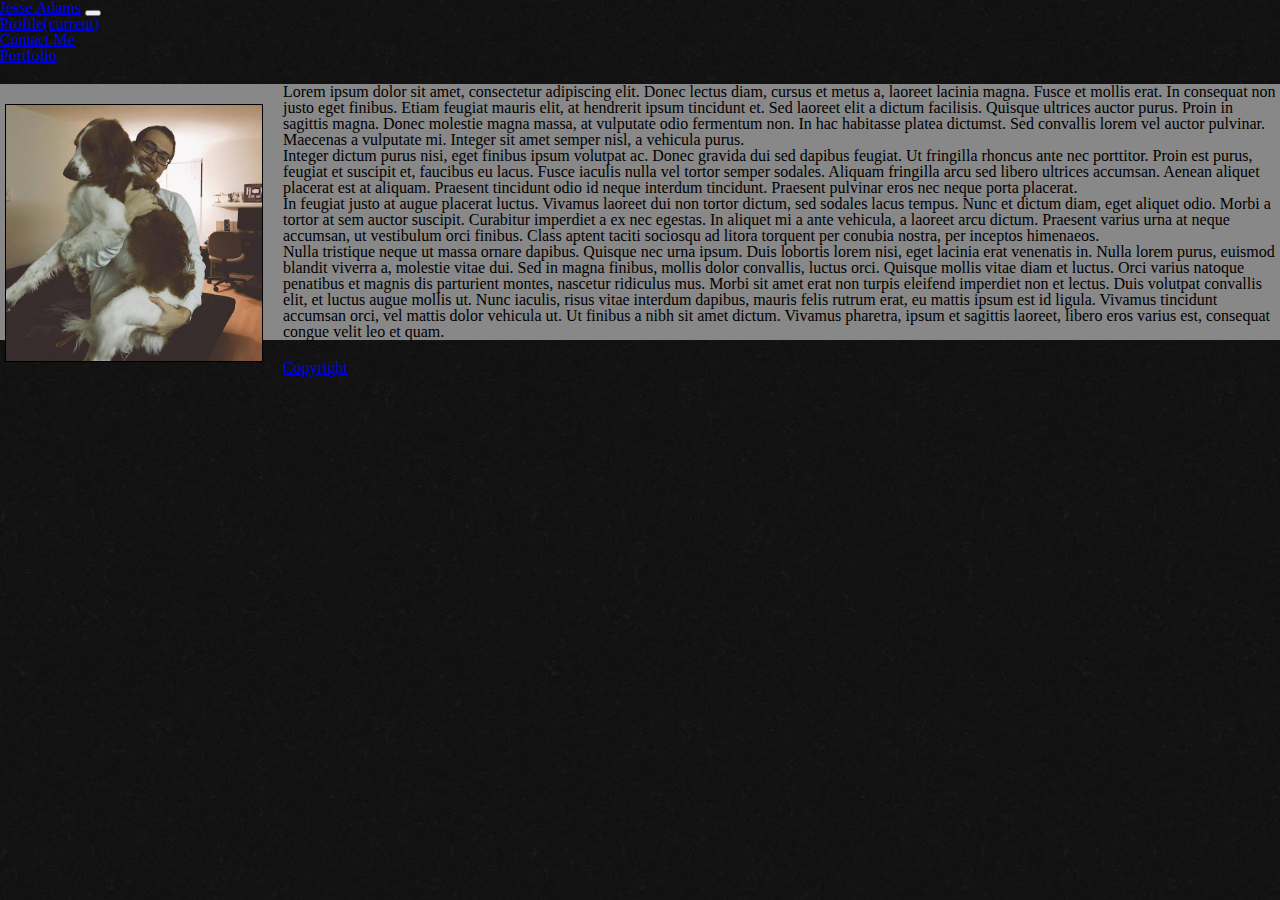
==== index.html @ 1d5bd0fd "new data" ====
<!DOctype <!DOCTYPE html>
<html>

<head>
    <meta charset="utf-8" />
    <title>Portfolio of Jesse Adams</title>
    <meta name="viewport" content="width=device-width, initial-scale=1">
    <link rel="stylesheet" href="assets/CSS/reset.css">
    <link rel="stylesheet" href="https://stackpath.bootstrapcdn.com/bootstrap/4.1.3/css/bootstrap.min.css" integrity="sha384-MCw98/SFnGE8fJT3GXwEOngsV7Zt27NXFoaoApmYm81iuXoPkFOJwJ8ERdknLPMO"
        crossorigin="anonymous">
    <link rel="stylesheet" href="assets/CSS/style.css">
    <script src="https://code.jquery.com/jquery-3.3.1.slim.min.js" integrity="sha384-q8i/X+965DzO0rT7abK41JStQIAqVgRVzpbzo5smXKp4YfRvH+8abtTE1Pi6jizo"
        crossorigin="anonymous"></script>
    <script src="assets/JS/app.js"></script>
</head>

<body>
    <nav class="navbar navbar-expand-lg navbar-light bg-light">
        <a class="navbar-brand" href="#">Jesse Adams</a>
        <button class="navbar-toggler" type="button" data-toggle="collapse" data-target="#navbarText" aria-controls="navbarText"
            aria-expanded="false" aria-label="Toggle navigation">
            <span class="navbar-toggler-icon"></span>
        </button>
        <div class="collapse navbar-collapse" id="navbarText">
            <ul class="navbar-nav mr-auto">
                <li class="nav-item active">
                    <a class="nav-link" href="index.html">Profile<span class="sr-only">(current)</span></a>
                </li>
                <li class="nav-item">
                    <a class="nav-link" href="contact.html">Contact Me</a>
                </li>
                <li class="nav-item">
                    <a class="nav-link" href="portfolio.html">Portfolio</a>
                </li>
            </ul>
            <span class="navbar-text">
            </span>
        </div>
    </nav>
    <div class="container">
        <div class="row">
            <div class="col-lg-12 jesseBio">
                <p>
                    <span>
                        <img src="assets/Art/jesseprofile.jpg" alt="Jesse's Profile" id="jesseImg">
                    </span>
                    Lorem ipsum dolor sit amet, consectetur adipiscing elit. Donec lectus diam, cursus et metus a,
                    laoreet lacinia magna. Fusce et mollis erat. In consequat non justo eget finibus. Etiam feugiat
                    mauris elit, at hendrerit ipsum tincidunt et. Sed laoreet elit a dictum facilisis. Quisque ultrices
                    auctor purus. Proin in sagittis magna. Donec molestie magna massa, at vulputate odio fermentum non.
                    In hac habitasse platea dictumst. Sed convallis lorem vel auctor pulvinar. Maecenas a vulputate mi.
                    Integer sit amet semper nisl, a vehicula purus.</p>

                <p>Integer dictum purus nisi, eget finibus ipsum volutpat ac. Donec gravida dui sed dapibus feugiat.
                    Ut fringilla rhoncus ante nec porttitor. Proin est purus, feugiat et suscipit et, faucibus eu
                    lacus. Fusce iaculis nulla vel tortor semper sodales. Aliquam fringilla arcu sed libero ultrices
                    accumsan. Aenean aliquet placerat est at aliquam. Praesent tincidunt odio id neque interdum
                    tincidunt. Praesent pulvinar eros nec neque porta placerat.</p>

                <p>In feugiat justo at augue placerat luctus. Vivamus laoreet dui non tortor dictum, sed sodales lacus
                    tempus. Nunc et dictum diam, eget aliquet odio. Morbi a tortor at sem auctor suscipit. Curabitur
                    imperdiet a ex nec egestas. In aliquet mi a ante vehicula, a laoreet arcu dictum. Praesent varius
                    urna at neque accumsan, ut vestibulum orci finibus. Class aptent taciti sociosqu ad litora torquent
                    per conubia nostra, per inceptos himenaeos.</p>

                <p>Nulla tristique neque ut massa ornare dapibus. Quisque nec urna ipsum. Duis lobortis lorem nisi,
                    eget lacinia erat venenatis in. Nulla lorem purus, euismod blandit viverra a, molestie vitae dui.
                    Sed in magna finibus, mollis dolor convallis, luctus orci. Quisque mollis vitae diam et luctus.
                    Orci varius natoque penatibus et magnis dis parturient montes, nascetur ridiculus mus. Morbi sit
                    amet erat non turpis eleifend imperdiet non et lectus. Duis volutpat convallis elit, et luctus
                    augue mollis ut. Nunc iaculis, risus vitae interdum dapibus, mauris felis rutrum erat, eu mattis
                    ipsum est id ligula. Vivamus tincidunt accumsan orci, vel mattis dolor vehicula ut. Ut finibus a
                    nibh sit amet dictum. Vivamus pharetra, ipsum et sagittis laoreet, libero eros varius est,
                    consequat congue velit leo et quam.</p>
            </div>
        </div>
    </div>

    <nav class="navbar fixed-bottom navbar-light bg-light">
        <a class="navbar-brand" href="#">Copyright</a>
    </nav>

</body>

</html>
---- assets/CSS/style.css ----
body {
    background-image: url("../Art/zwartevilt.jpg");
    background-repeat: repeat;
}

.jesseBio {
    background-color: #888889;
    margin: 20px 0px;
}

#jesseImg {
    width: 20%;
    margin: 20px;
    margin-left: 5px;
    border: 1px solid black;
    float: left;
}
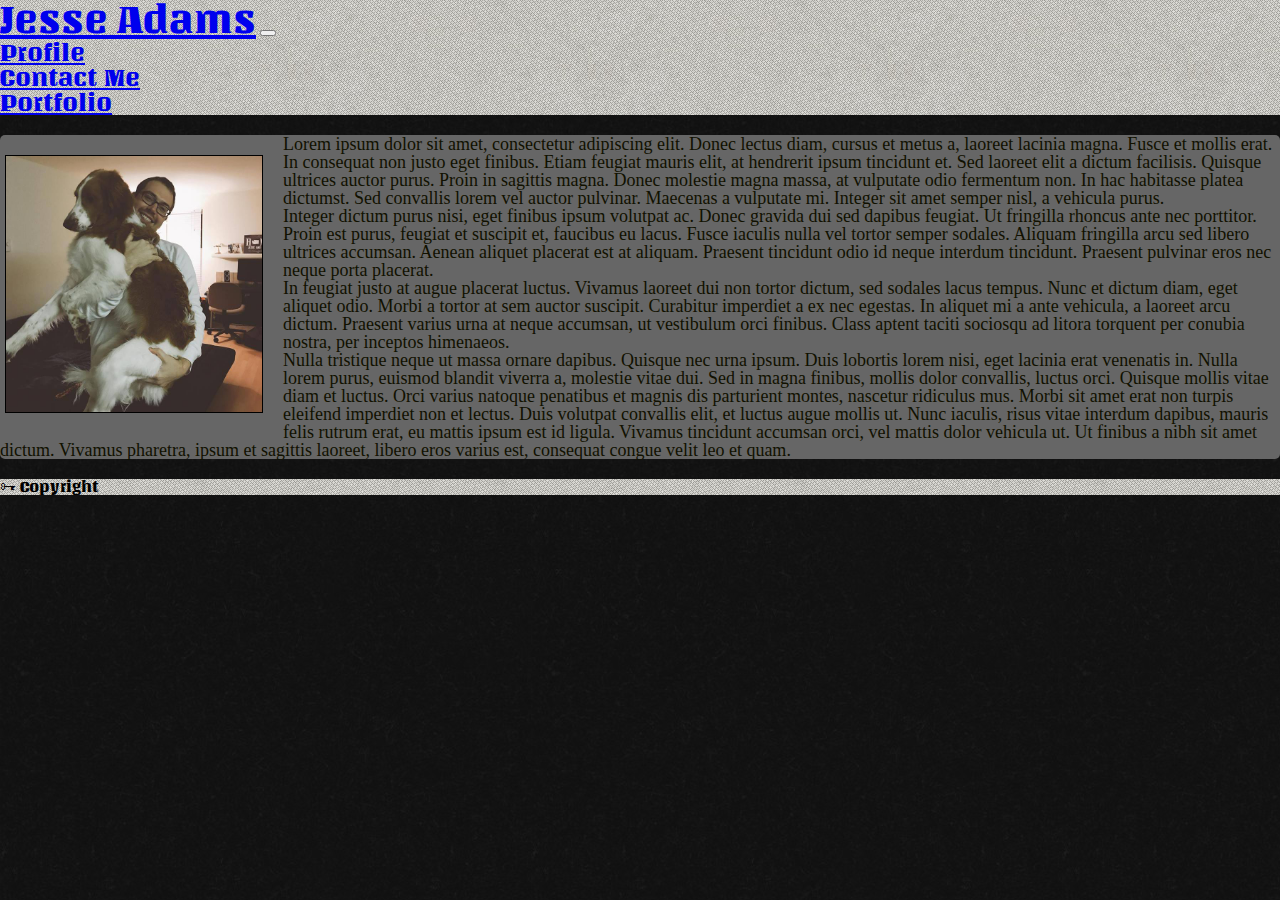
==== commit d1a81bc1: "lots of HTML and CSS changes" ====
--- a/index.html
+++ b/index.html
@@ -8,6 +8,7 @@
     <link rel="stylesheet" href="assets/CSS/reset.css">
     <link rel="stylesheet" href="https://stackpath.bootstrapcdn.com/bootstrap/4.1.3/css/bootstrap.min.css" integrity="sha384-MCw98/SFnGE8fJT3GXwEOngsV7Zt27NXFoaoApmYm81iuXoPkFOJwJ8ERdknLPMO"
         crossorigin="anonymous">
+    <link href="https://fonts.googleapis.com/css?family=Unlock" rel="stylesheet">
     <link rel="stylesheet" href="assets/CSS/style.css">
     <script src="https://code.jquery.com/jquery-3.3.1.slim.min.js" integrity="sha384-q8i/X+965DzO0rT7abK41JStQIAqVgRVzpbzo5smXKp4YfRvH+8abtTE1Pi6jizo"
         crossorigin="anonymous"></script>
@@ -15,16 +16,16 @@
 </head>
 
 <body>
-    <nav class="navbar navbar-expand-lg navbar-light bg-light">
-        <a class="navbar-brand" href="#">Jesse Adams</a>
+    <nav class="navbar navbar-expand-lg navbar-light bg-light navEdit">
+        <a class="navbar-brand homeBtn" href="#">Jesse Adams</a>
         <button class="navbar-toggler" type="button" data-toggle="collapse" data-target="#navbarText" aria-controls="navbarText"
             aria-expanded="false" aria-label="Toggle navigation">
             <span class="navbar-toggler-icon"></span>
         </button>
         <div class="collapse navbar-collapse" id="navbarText">
-            <ul class="navbar-nav mr-auto">
+            <ul class="navbar-nav mr-auto navItems">
                 <li class="nav-item active">
-                    <a class="nav-link" href="index.html">Profile<span class="sr-only">(current)</span></a>
+                    <a class="nav-link" href="index.html">Profile</a>
                 </li>
                 <li class="nav-item">
                     <a class="nav-link" href="contact.html">Contact Me</a>
@@ -76,8 +77,8 @@
         </div>
     </div>
 
-    <nav class="navbar fixed-bottom navbar-light bg-light">
-        <a class="navbar-brand" href="#">Copyright</a>
+    <nav class="navbar fixed-bottom navbar-light bg-light footer">
+        <a class="navbar-brand copyright">🗝 Copyright</a>
     </nav>
 
 </body>
--- a/assets/CSS/style.css
+++ b/assets/CSS/style.css
@@ -4,8 +4,13 @@
 }
 
 .jesseBio {
-    background-color: #888889;
+    background-color: #666666;
     margin: 20px 0px;
+    font-size: 18px;
+    font-family: 'Cardo', serif;
+    border:#black  solid 5px;
+    border-radius:5px;
+    color: #111100;
 }
 
 #jesseImg {
@@ -14,4 +19,79 @@
     margin-left: 5px;
     border: 1px solid black;
     float: left;
+}
+
+.navEdit {
+    font-family: 'Unlock', cursive;
+    background-image: url("../Art/little_pluses.jpg");
+}
+
+.homeBtn {
+    font-size: 40px;
+}
+
+.navItems {
+    font-size: 25px;
+}
+
+.contactme {
+    background-color: #666666;
+    margin: 20px 0px;
+    font-family: 'Cardo', serif;
+    border:#black  solid 5px;
+    border-radius:5px;
+    color: #111100;
+}
+
+.contactH1 {
+    font-family: 'Unlock', cursive; 
+}
+
+.contactStyle {
+    font-size: 24px;
+    font-weight: bold;
+}
+
+.commentEdit {
+    height: 200px;
+    text-align: initial;
+}
+
+.portBox {
+    background-color: #666666;
+    height:75%;
+    margin-top: 20px;
+    border:black  solid 5px;
+    border-radius:5px;
+    color: #111100;
+}
+.portfolioItems {
+    height: 250px;
+    margin-top: 10px;
+    margin-bottom: 90px;
+}
+
+.copyright {
+    text-align: center;
+    width: 100%;
+    font-family: 'Unlock', cursive;
+    font-size: 16px;
+}
+
+.cardtext {
+    font-family: 'Unlock', cursive;
+    font-size: 26px;
+    background-image: url("../Art/little_pluses.jpg");
+}
+
+.footer {
+    background-image: url("../Art/little_pluses.jpg");
+}
+
+.submitBtn {
+    margin-bottom: 20px;
+    font-family: 'Cardo', serif;
+    font-weight: bold;
+    width: 150px;
+
 }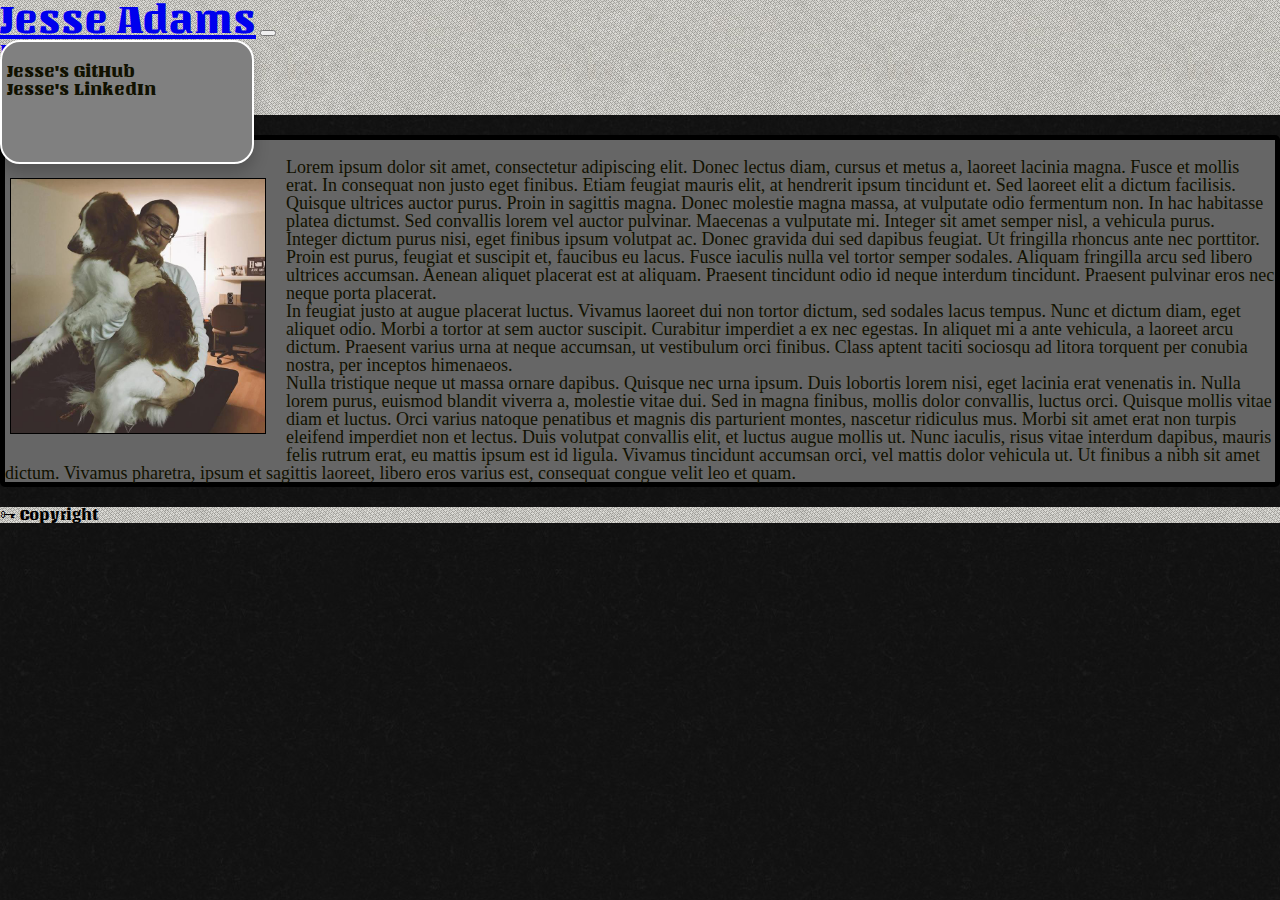
==== commit 8b509fb0: "close to final version" ====
--- a/index.html
+++ b/index.html
@@ -10,14 +10,19 @@
         crossorigin="anonymous">
     <link href="https://fonts.googleapis.com/css?family=Unlock" rel="stylesheet">
     <link rel="stylesheet" href="assets/CSS/style.css">
-    <script src="https://code.jquery.com/jquery-3.3.1.slim.min.js" integrity="sha384-q8i/X+965DzO0rT7abK41JStQIAqVgRVzpbzo5smXKp4YfRvH+8abtTE1Pi6jizo"
-        crossorigin="anonymous"></script>
-    <script src="assets/JS/app.js"></script>
+
 </head>
 
 <body>
     <nav class="navbar navbar-expand-lg navbar-light bg-light navEdit">
-        <a class="navbar-brand homeBtn" href="#">Jesse Adams</a>
+        <div class="myDropDown">
+            <a class="navbar-brand homeBtn" href="#">Jesse Adams</a>
+            <div class="dropdownHub" id="dropdownContent">
+                <a href="https://github.com/jadamsin3d">Jesse's GitHub</a>
+                <a href="https://www.linkedin.com/in/jesse-adams-65482b20/">Jesse's LinkedIn</a>
+            </div>
+        </div>
+
         <button class="navbar-toggler" type="button" data-toggle="collapse" data-target="#navbarText" aria-controls="navbarText"
             aria-expanded="false" aria-label="Toggle navigation">
             <span class="navbar-toggler-icon"></span>
@@ -41,6 +46,7 @@
     <div class="container">
         <div class="row">
             <div class="col-lg-12 jesseBio">
+                    <h1 class="contactH1">About Me</h1>
                 <p>
                     <span>
                         <img src="assets/Art/jesseprofile.jpg" alt="Jesse's Profile" id="jesseImg">
@@ -80,7 +86,8 @@
     <nav class="navbar fixed-bottom navbar-light bg-light footer">
         <a class="navbar-brand copyright">🗝 Copyright</a>
     </nav>
-
+    <script src="https://ajax.googleapis.com/ajax/libs/jquery/3.3.1/jquery.min.js"></script>
+    <script src="assets/JS/app.js"></script>
 </body>
 
 </html>--- a/assets/CSS/style.css
+++ b/assets/CSS/style.css
@@ -8,7 +8,7 @@
     margin: 20px 0px;
     font-size: 18px;
     font-family: 'Cardo', serif;
-    border:#black  solid 5px;
+    border:black solid 5px;
     border-radius:5px;
     color: #111100;
 }
@@ -38,13 +38,14 @@
     background-color: #666666;
     margin: 20px 0px;
     font-family: 'Cardo', serif;
-    border:#black  solid 5px;
+    border:black solid 5px;
     border-radius:5px;
     color: #111100;
 }
 
 .contactH1 {
     font-family: 'Unlock', cursive; 
+    display: block;
 }
 
 .contactStyle {
@@ -68,7 +69,7 @@
 .portfolioItems {
     height: 250px;
     margin-top: 10px;
-    margin-bottom: 90px;
+    margin-bottom: 10px;
 }
 
 .copyright {
@@ -82,6 +83,7 @@
     font-family: 'Unlock', cursive;
     font-size: 26px;
     background-image: url("../Art/little_pluses.jpg");
+    height: 75px;
 }
 
 .footer {
@@ -93,5 +95,41 @@
     font-family: 'Cardo', serif;
     font-weight: bold;
     width: 150px;
+}
 
-}+.card {
+    border: 4px white solid;
+    margin-top: 10px;
+}
+
+.cardPic {
+    height: 250px;
+}
+
+.myDropDown {
+    position: relative;
+    display: inline-block;
+}
+
+.dropdownHub {
+    display: none;
+    position: absolute;
+    overflow: auto;
+    box-shadow: 0px 8px 16px 0px rgba(0,0,0,0.2);
+    background-color: gray;
+    width: 250px;
+    height: 100px;
+    padding-top: 20px;
+    border-radius: 20px;
+    border: solid white 2px;
+    z-index: 2;
+    
+}
+
+.dropdownHub a {
+    color: #111100;
+    text-decoration: none;
+    display: block;
+    margin-left: 5px;
+    font-size: 18px;
+}
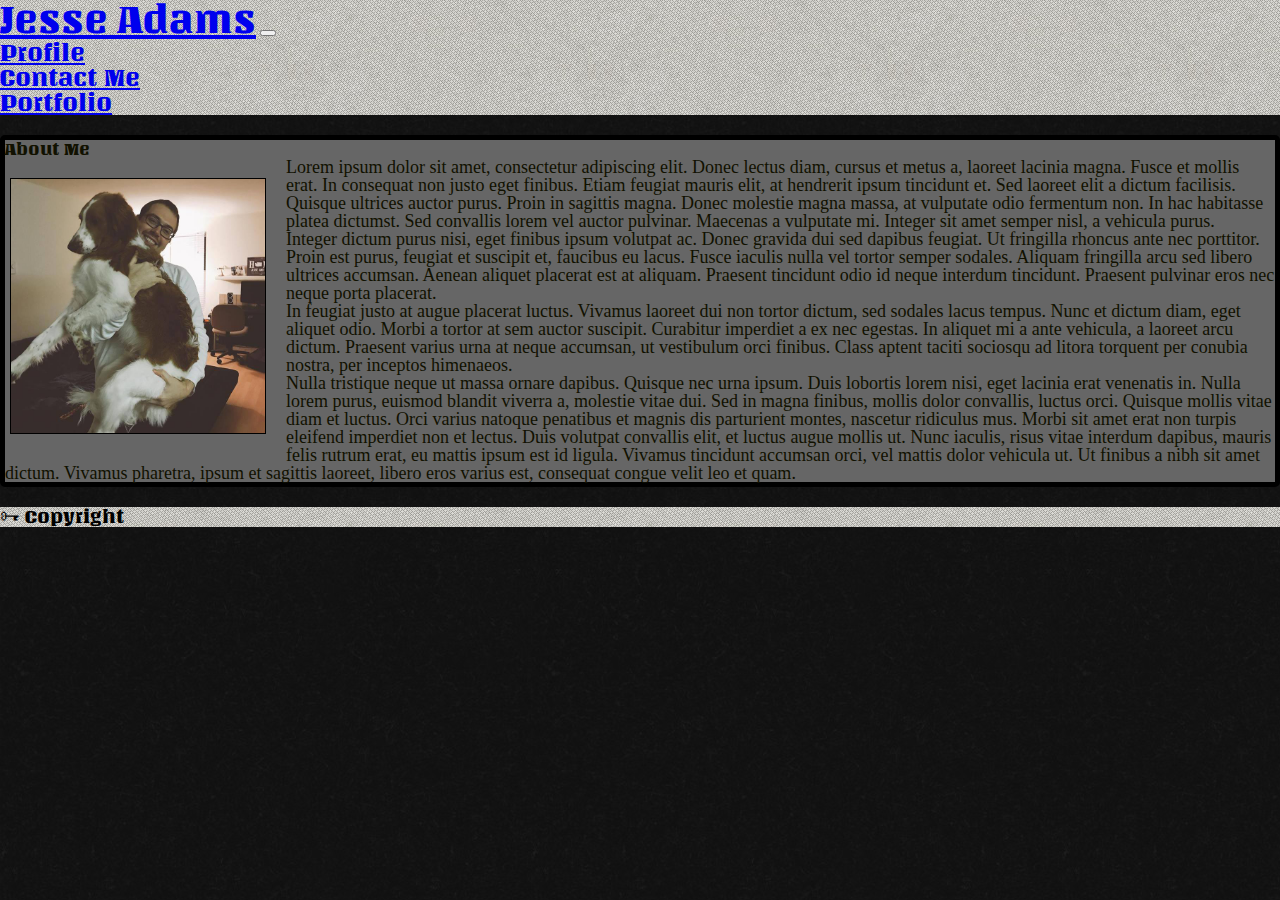
==== commit 2f354a57: "small changes" ====
--- a/index.html
+++ b/index.html
@@ -6,8 +6,8 @@
     <title>Portfolio of Jesse Adams</title>
     <meta name="viewport" content="width=device-width, initial-scale=1">
     <link rel="stylesheet" href="assets/CSS/reset.css">
-    <link rel="stylesheet" href="https://stackpath.bootstrapcdn.com/bootstrap/4.1.3/css/bootstrap.min.css" integrity="sha384-MCw98/SFnGE8fJT3GXwEOngsV7Zt27NXFoaoApmYm81iuXoPkFOJwJ8ERdknLPMO"
-        crossorigin="anonymous">
+    <link rel="stylesheet" href="https://stackpath.bootstrapcdn.com/bootstrap/4.1.3/css/bootstrap.min.css"
+        integrity="sha384-MCw98/SFnGE8fJT3GXwEOngsV7Zt27NXFoaoApmYm81iuXoPkFOJwJ8ERdknLPMO" crossorigin="anonymous">
     <link href="https://fonts.googleapis.com/css?family=Unlock" rel="stylesheet">
     <link rel="stylesheet" href="assets/CSS/style.css">
 
@@ -23,8 +23,8 @@
             </div>
         </div>
 
-        <button class="navbar-toggler" type="button" data-toggle="collapse" data-target="#navbarText" aria-controls="navbarText"
-            aria-expanded="false" aria-label="Toggle navigation">
+        <button class="navbar-toggler" type="button" data-toggle="collapse" data-target="#navbarText"
+            aria-controls="navbarText" aria-expanded="false" aria-label="Toggle navigation">
             <span class="navbar-toggler-icon"></span>
         </button>
         <div class="collapse navbar-collapse" id="navbarText">
@@ -46,7 +46,7 @@
     <div class="container">
         <div class="row">
             <div class="col-lg-12 jesseBio">
-                    <h1 class="contactH1">About Me</h1>
+                <h1 class="contactH1">About Me</h1>
                 <p>
                     <span>
                         <img src="assets/Art/jesseprofile.jpg" alt="Jesse's Profile" id="jesseImg">
--- a/assets/CSS/style.css
+++ b/assets/CSS/style.css
@@ -60,30 +60,36 @@
 
 .portBox {
     background-color: #666666;
-    height:75%;
+    height:100%;
     margin-top: 20px;
     border:black  solid 5px;
     border-radius:5px;
     color: #111100;
+    margin-bottom: 80px;
+    width: auto;
 }
 .portfolioItems {
     height: 250px;
     margin-top: 10px;
-    margin-bottom: 10px;
+    margin-bottom: 100px;
+    padding: 5px;
 }
 
 .copyright {
     text-align: center;
     width: 100%;
     font-family: 'Unlock', cursive;
-    font-size: 16px;
+    font-size: 20px;
+    padding-bottom: 5px;
 }
 
 .cardtext {
     font-family: 'Unlock', cursive;
-    font-size: 26px;
+    font-size: 20px;
     background-image: url("../Art/little_pluses.jpg");
-    height: 75px;
+    height: auto;
+    text-align: center;
+
 }
 
 .footer {
@@ -100,6 +106,7 @@
 .card {
     border: 4px white solid;
     margin-top: 10px;
+    margin-left: 10px;
 }
 
 .cardPic {
@@ -132,4 +139,4 @@
     display: block;
     margin-left: 5px;
     font-size: 18px;
-}
+}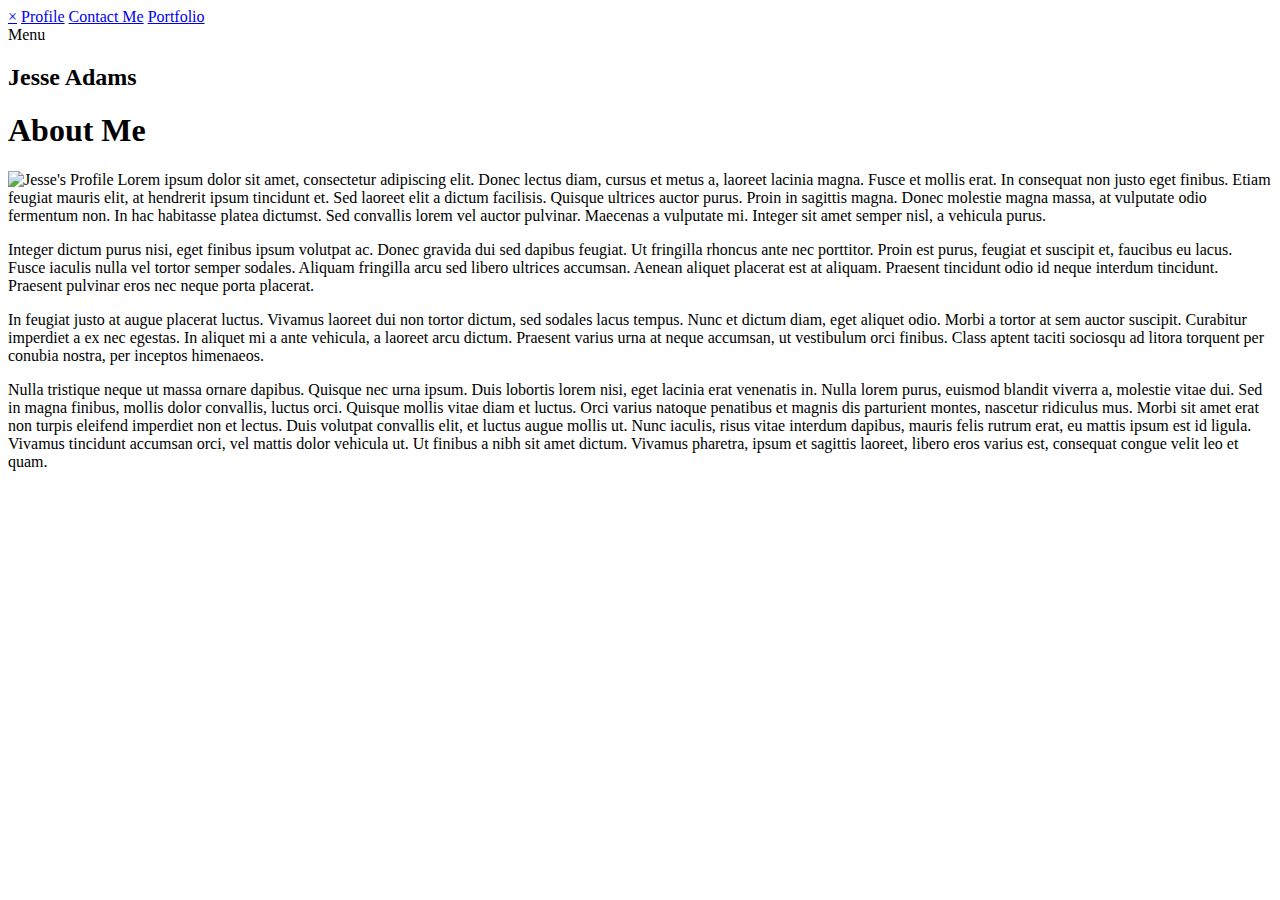
==== commit f451c7fe: "updated file structure" ====
--- a/index.html
+++ b/index.html
@@ -1,61 +1,57 @@
-<!DOctype <!DOCTYPE html>
+<!DOCTYPE html>
 <html>
 
 <head>
-    <meta charset="utf-8" />
-    <title>Portfolio of Jesse Adams</title>
+    <meta charset="utf-8">
+    <meta http-equiv="X-UA-Compatible" content="IE=edge">
+    <title>Jesse Adams' Portfolio</title>
     <meta name="viewport" content="width=device-width, initial-scale=1">
-    <link rel="stylesheet" href="assets/CSS/reset.css">
-    <link rel="stylesheet" href="https://stackpath.bootstrapcdn.com/bootstrap/4.1.3/css/bootstrap.min.css"
-        integrity="sha384-MCw98/SFnGE8fJT3GXwEOngsV7Zt27NXFoaoApmYm81iuXoPkFOJwJ8ERdknLPMO" crossorigin="anonymous">
-    <link href="https://fonts.googleapis.com/css?family=Unlock" rel="stylesheet">
-    <link rel="stylesheet" href="assets/CSS/style.css">
-
+    <link rel="stylesheet" href="./Assets/css/reset.css">
+    <link rel="stylesheet" href="https://use.fontawesome.com/releases/v5.7.2/css/all.css"
+        integrity="sha384-fnmOCqbTlWIlj8LyTjo7mOUStjsKC4pOpQbqyi7RrhN7udi9RwhKkMHpvLbHG9Sr" crossorigin="anonymous">
+    <link href="https://fonts.googleapis.com/css?family=Libre+Barcode+39+Text" rel="stylesheet">
+    <link href="https://fonts.googleapis.com/css?family=Audiowide" rel="stylesheet">
+    <link rel="stylesheet" href="./Assets/css/style.css">
+    <script src="./Assets/js/app.js"></script>
 </head>
 
 <body>
-    <nav class="navbar navbar-expand-lg navbar-light bg-light navEdit">
-        <div class="myDropDown">
-            <a class="navbar-brand homeBtn" href="#">Jesse Adams</a>
-            <div class="dropdownHub" id="dropdownContent">
-                <a href="https://github.com/jadamsin3d">Jesse's GitHub</a>
-                <a href="https://www.linkedin.com/in/jesse-adams-65482b20/">Jesse's LinkedIn</a>
+    <div class="container sidenav1" id="mySideNav">
+        <a href="javascript:void(0)" class="closebtn" style="margin-top:10px" onclick="closeNav()">&times;</a>
+        <a href="index.html">Profile</a>
+        <a href="contact.html">Contact Me</a>
+        <a href="portfolio.html">Portfolio</a>
+    </div>
+
+    <div class="container" id="maincontent">
+        <div class="row">
+            <div class="col-md-12">
+                <span class="openbtn" style="cursor:pointer;margin-top:10px;"
+                    onclick="openNav()">Menu</span>
             </div>
         </div>
 
-        <button class="navbar-toggler" type="button" data-toggle="collapse" data-target="#navbarText"
-            aria-controls="navbarText" aria-expanded="false" aria-label="Toggle navigation">
-            <span class="navbar-toggler-icon"></span>
-        </button>
-        <div class="collapse navbar-collapse" id="navbarText">
-            <ul class="navbar-nav mr-auto navItems">
-                <li class="nav-item active">
-                    <a class="nav-link" href="index.html">Profile</a>
-                </li>
-                <li class="nav-item">
-                    <a class="nav-link" href="contact.html">Contact Me</a>
-                </li>
-                <li class="nav-item">
-                    <a class="nav-link" href="portfolio.html">Portfolio</a>
-                </li>
-            </ul>
-            <span class="navbar-text">
-            </span>
+        <div class="container jesseHdr">
+            <div class="col-md-12">
+                <h2>Jesse Adams</h2>
+            </div>
         </div>
-    </nav>
-    <div class="container">
+
         <div class="row">
             <div class="col-lg-12 jesseBio">
-                <h1 class="contactH1">About Me</h1>
+                <h1 class="newheader1">About Me</h1>
                 <p>
                     <span>
-                        <img src="assets/Art/jesseprofile.jpg" alt="Jesse's Profile" id="jesseImg">
+                        <img src="./Assets/Art/jesseprofile.jpg" alt="Jesse's Profile" id="jesseImg">
                     </span>
                     Lorem ipsum dolor sit amet, consectetur adipiscing elit. Donec lectus diam, cursus et metus a,
                     laoreet lacinia magna. Fusce et mollis erat. In consequat non justo eget finibus. Etiam feugiat
-                    mauris elit, at hendrerit ipsum tincidunt et. Sed laoreet elit a dictum facilisis. Quisque ultrices
-                    auctor purus. Proin in sagittis magna. Donec molestie magna massa, at vulputate odio fermentum non.
-                    In hac habitasse platea dictumst. Sed convallis lorem vel auctor pulvinar. Maecenas a vulputate mi.
+                    mauris elit, at hendrerit ipsum tincidunt et. Sed laoreet elit a dictum facilisis. Quisque
+                    ultrices
+                    auctor purus. Proin in sagittis magna. Donec molestie magna massa, at vulputate odio fermentum
+                    non.
+                    In hac habitasse platea dictumst. Sed convallis lorem vel auctor pulvinar. Maecenas a vulputate
+                    mi.
                     Integer sit amet semper nisl, a vehicula purus.</p>
 
                 <p>Integer dictum purus nisi, eget finibus ipsum volutpat ac. Donec gravida dui sed dapibus feugiat.
@@ -64,14 +60,18 @@
                     accumsan. Aenean aliquet placerat est at aliquam. Praesent tincidunt odio id neque interdum
                     tincidunt. Praesent pulvinar eros nec neque porta placerat.</p>
 
-                <p>In feugiat justo at augue placerat luctus. Vivamus laoreet dui non tortor dictum, sed sodales lacus
+                <p>In feugiat justo at augue placerat luctus. Vivamus laoreet dui non tortor dictum, sed sodales
+                    lacus
                     tempus. Nunc et dictum diam, eget aliquet odio. Morbi a tortor at sem auctor suscipit. Curabitur
-                    imperdiet a ex nec egestas. In aliquet mi a ante vehicula, a laoreet arcu dictum. Praesent varius
-                    urna at neque accumsan, ut vestibulum orci finibus. Class aptent taciti sociosqu ad litora torquent
+                    imperdiet a ex nec egestas. In aliquet mi a ante vehicula, a laoreet arcu dictum. Praesent
+                    varius
+                    urna at neque accumsan, ut vestibulum orci finibus. Class aptent taciti sociosqu ad litora
+                    torquent
                     per conubia nostra, per inceptos himenaeos.</p>
 
                 <p>Nulla tristique neque ut massa ornare dapibus. Quisque nec urna ipsum. Duis lobortis lorem nisi,
-                    eget lacinia erat venenatis in. Nulla lorem purus, euismod blandit viverra a, molestie vitae dui.
+                    eget lacinia erat venenatis in. Nulla lorem purus, euismod blandit viverra a, molestie vitae
+                    dui.
                     Sed in magna finibus, mollis dolor convallis, luctus orci. Quisque mollis vitae diam et luctus.
                     Orci varius natoque penatibus et magnis dis parturient montes, nascetur ridiculus mus. Morbi sit
                     amet erat non turpis eleifend imperdiet non et lectus. Duis volutpat convallis elit, et luctus
@@ -81,13 +81,13 @@
                     consequat congue velit leo et quam.</p>
             </div>
         </div>
+        <div class="row">
+            <div class="col-lg-12 footer">
+                <span class="gitlinks"><a href="#"><i class="fab fa-github"></a></i></span>
+                <span class="linkedlinks"><a href="#"><i class="fab fa-linkedin"></i></a></span>
+            </div>
+        </div>
     </div>
-
-    <nav class="navbar fixed-bottom navbar-light bg-light footer">
-        <a class="navbar-brand copyright">🗝 Copyright</a>
-    </nav>
-    <script src="https://ajax.googleapis.com/ajax/libs/jquery/3.3.1/jquery.min.js"></script>
-    <script src="assets/JS/app.js"></script>
 </body>
 
 </html>